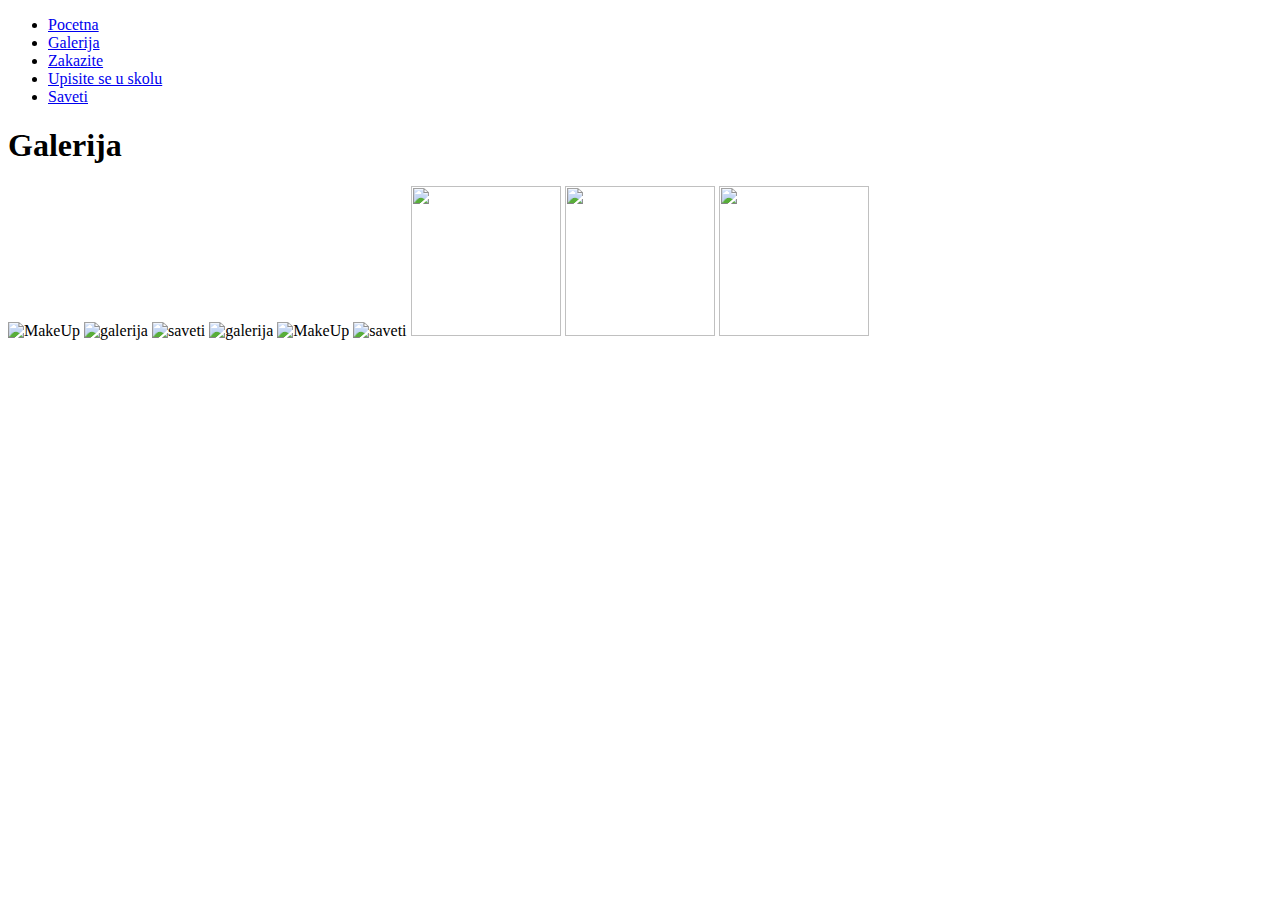
==== galerija.html @ a77440bb "Update galerija.html" ====
<!DOCTYPE html>
<html lang="en">
<head>
    <meta charset="UTF-8">
    <meta name="viewport" content="width=device-width, initial-scale=1.0">
    <meta http-equiv="X-UA-Compatible" content="ie=edge">
    <link rel="stylesheet" href="style.css">
    <title>Galerija</title>
    <meta name="keywords" content=" MakeUp,pocetna,galerija,zakazite, upisite se u skolu , saveti"/>
    <meta name="description" content="Dobro dosli na stranicu MAKE UP LIPSTICK"/>
</head>
<body>
    <ul>
        <li><a href="index.html">Pocetna</a></li>
        <li><a href="#news">Galerija</a></li>
        <li><a href="zakazivanje.html">Zakazite</a></li>
        <li><a href="upis.html">Upisite se u skolu</a></li>
        <li><a href="saveti.html">Saveti</a></li>
    </ul>
    <h1 >Galerija</h1>
    <img src="slika3.jpg.jpg" height="150px" width="150px" alt="MakeUp">
    <img src="Optimized-slika2.jpg.jpg" height="150px" width="150px" alt="galerija">
    <img src="slika4.jpg.jpg" height="150px" width="150px" alt="saveti">
    <img src="slika5.jpg.jpg" height="150px" width="150px" alt="galerija">
    <img src="slika7.jpg.jpg" height="150px" width="150px" alt="MakeUp">
    <img src="slika8.jpg.jpg" height="150px" width="150px" alt="saveti">
    <img src="slika9.jpg.jpg" height="150px" width="150px">
    <img src="slika10.jpg.jpg" height="150px" width="150px">
    <img src="slika12.jpg.jpg" height="150px" width="150px">


</body>
</html>
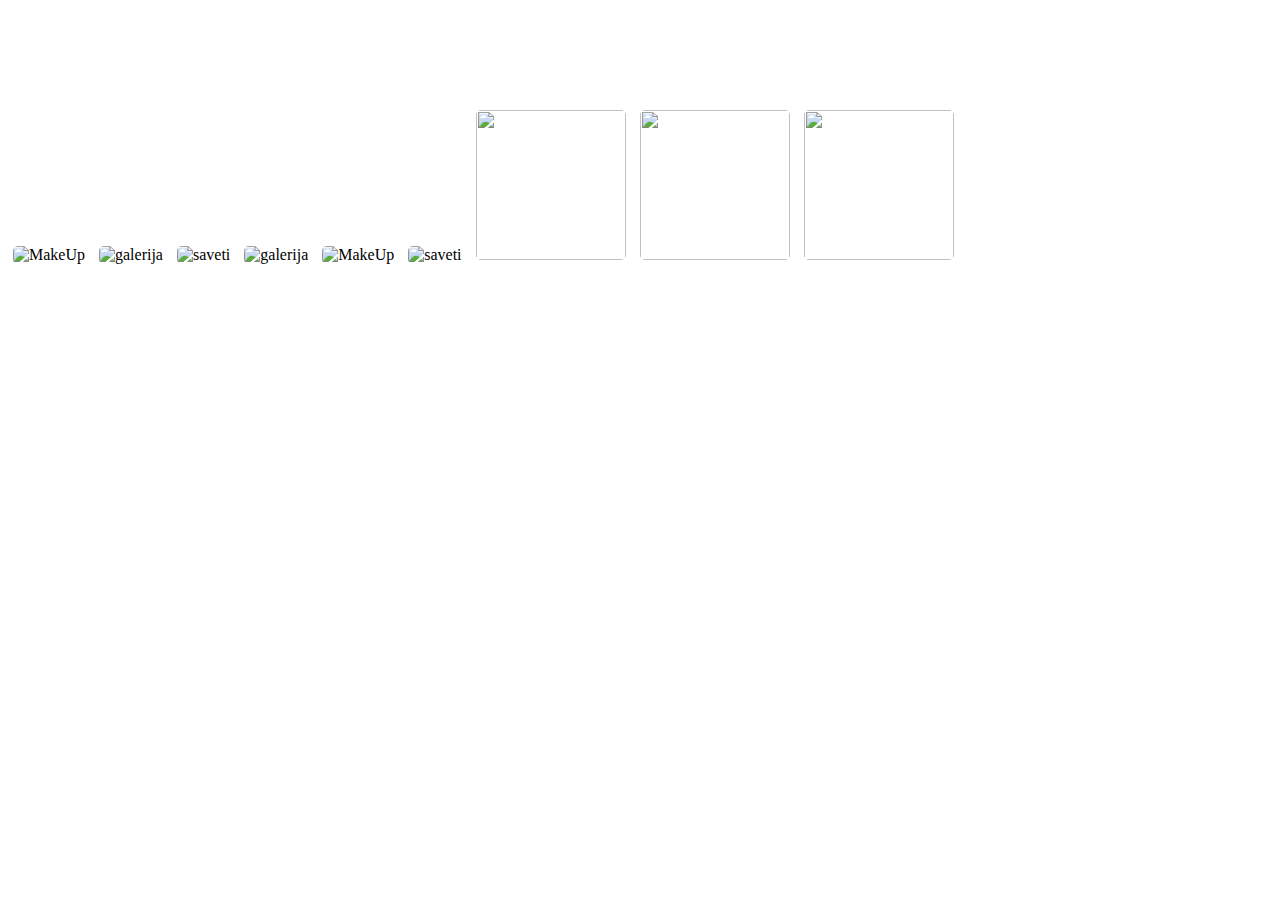
==== commit 25f9c2ce: "Update galerija.html" ====
--- a/galerija.html
+++ b/galerija.html
@@ -1,33 +1 @@
-<!DOCTYPE html>
-<html lang="en">
-<head>
-    <meta charset="UTF-8">
-    <meta name="viewport" content="width=device-width, initial-scale=1.0">
-    <meta http-equiv="X-UA-Compatible" content="ie=edge">
-    <link rel="stylesheet" href="style.css">
-    <title>Galerija</title>
-    <meta name="keywords" content=" MakeUp,pocetna,galerija,zakazite, upisite se u skolu , saveti"/>
-    <meta name="description" content="Dobro dosli na stranicu MAKE UP LIPSTICK"/>
-</head>
-<body>
-    <ul>
-        <li><a href="index.html">Pocetna</a></li>
-        <li><a href="#news">Galerija</a></li>
-        <li><a href="zakazivanje.html">Zakazite</a></li>
-        <li><a href="upis.html">Upisite se u skolu</a></li>
-        <li><a href="saveti.html">Saveti</a></li>
-    </ul>
-    <h1 >Galerija</h1>
-    <img src="slika3.jpg.jpg" height="150px" width="150px" alt="MakeUp">
-    <img src="Optimized-slika2.jpg.jpg" height="150px" width="150px" alt="galerija">
-    <img src="slika4.jpg.jpg" height="150px" width="150px" alt="saveti">
-    <img src="slika5.jpg.jpg" height="150px" width="150px" alt="galerija">
-    <img src="slika7.jpg.jpg" height="150px" width="150px" alt="MakeUp">
-    <img src="slika8.jpg.jpg" height="150px" width="150px" alt="saveti">
-    <img src="slika9.jpg.jpg" height="150px" width="150px">
-    <img src="slika10.jpg.jpg" height="150px" width="150px">
-    <img src="slika12.jpg.jpg" height="150px" width="150px">
-
-
-</body>
-</html>
+<!DOCTYPE html><html lang="en"><head> <meta charset="UTF-8"> <meta name="viewport" content="width=device-width, initial-scale=1.0"> <meta http-equiv="X-UA-Compatible" content="ie=edge"> <link rel="stylesheet" href="style.css"> <title>Galerija</title> <meta name="keywords" content=" MakeUp,pocetna,galerija,zakazite, upisite se u skolu , saveti"/> <meta name="description" content="Dobro dosli na stranicu MAKE UP LIPSTICK"/></head><body> <ul> <li><a href="index.html">Pocetna</a></li><li><a href="#news">Galerija</a></li><li><a href="zakazivanje.html">Zakazite</a></li><li><a href="upis.html">Upisite se u skolu</a></li><li><a href="saveti.html">Saveti</a></li></ul> <h1 >Galerija</h1> <img src="slika3.jpg.jpg" height="150px" width="150px" alt="MakeUp"> <img src="slika2.jpg.jpg" height="150px" width="150px" alt="galerija"> <img src="slika4.jpg.jpg" height="150px" width="150px" alt="saveti"> <img src="slika5.jpg.jpg" height="150px" width="150px" alt="galerija"> <img src="slika7.jpg.jpg" height="150px" width="150px" alt="MakeUp"> <img src="slika8.jpg.jpg" height="150px" width="150px" alt="saveti"> <img src="slika9.jpg.jpg" height="150px" width="150px"> <img src="slika10.jpg.jpg" height="150px" width="150px"> <img src="slika12.jpg.jpg" height="150px" width="150px"></body></html>
--- a/style.css
+++ b/style.css
@@ -0,0 +1 @@
+body{background-image:url(slika1.jpg);background-repeat:repeat;background-size:cover;font-family:Calibri}ul{list-style-type:none;margin:0;padding:0}li{float:left}li a{font-weight:700;display:inline;color:#fff;text-align:center;font-size:18px;padding:14px 16px;text-decoration:none}li a:hover{background-color:#ec7063}#div1{height:250px;width:270px;position:fixed;top:250px;background-color:#ec7063;color:#fff;text-align:center;border-radius:50%;padding-top:30px}@keyframes Rotacija{from{transform:rotate(0) translateX(150px) rotate(0)}to{transform:rotate(360deg) translateX(150px) rotate(-360deg)}}#rotacija1{width:50px;position:absolute;bottom:150px;left:1000px;animation-name:Rotacija;animation-duration:5s;animation-iteration-count:infinite}@media screen and (max-width:600px){li{float:none}li a{display:inline-block}#rotacija1{display:none}.forma1{max-width:100px;position:center}h1{text-align:center}}.forma2{max-width:100px;position:center}#div1{margin-top:10%}.forma1{border-radius:10px;max-width:500px;background-color:#ec7063;text-align:center;margin:0 auto}input[type=date],input[type=text]{width:200px;border-radius:8px;border:none;text-align:center}.forma1 p{font-weight:700}input[type=submit]{width:100px;height:25px;background-color:green;border-radius:8px;border:none}h1{font-family:'Franklin Gothic Medium','Arial Narrow',Arial,sans-serif;color:#fff;padding-top:30px;text-align:center}img{margin-left:5px;margin-right:5px;border-radius:5px}.forma2{border-radius:10px;max-width:500px;background-color:#ec7063;text-align:center;margin:0 auto}.saveti{font-family:'Franklin Gothic Medium','Arial Narrow',Arial,sans-serif;color:#fff}
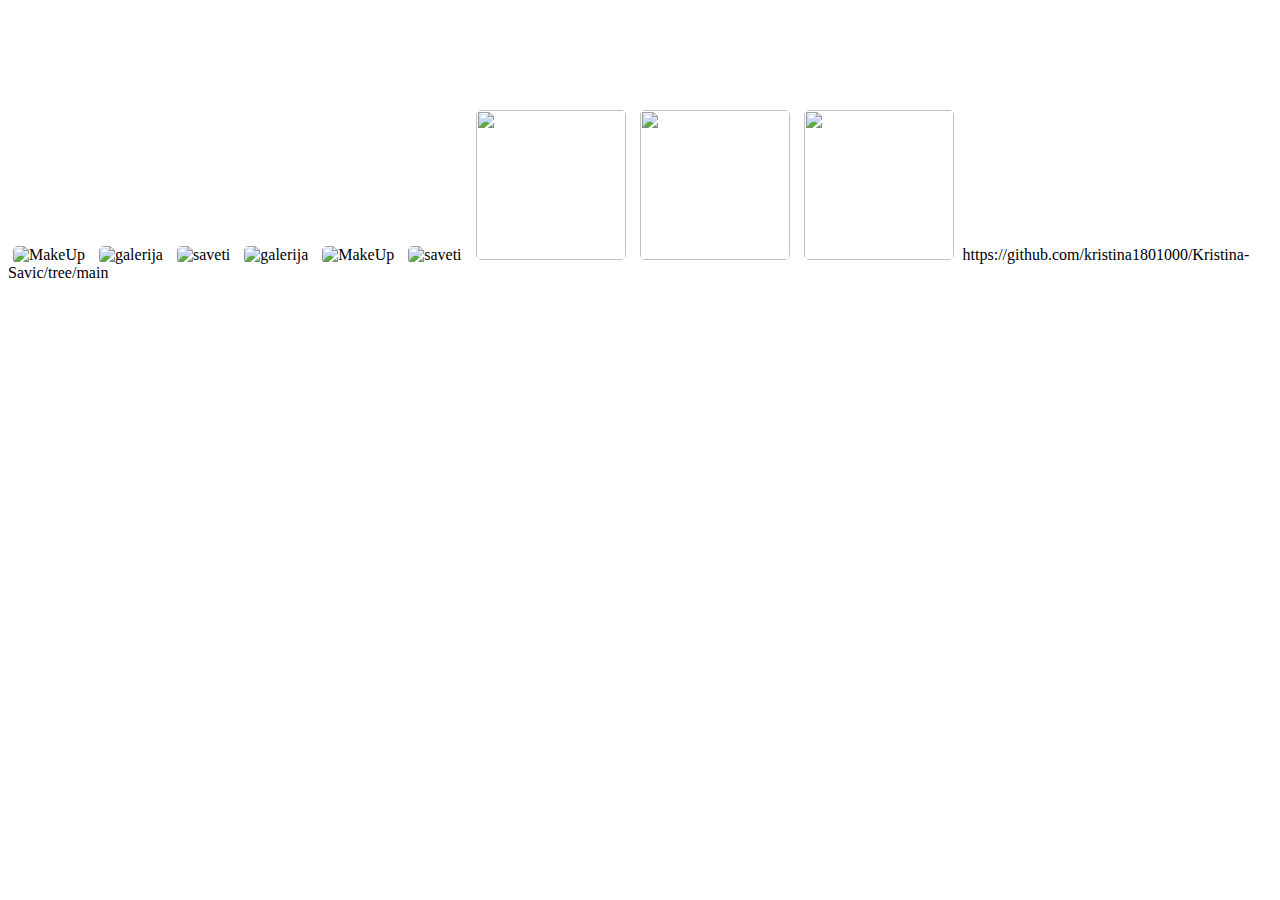
==== commit 09ba7c08: "Update galerija.html" ====
--- a/galerija.html
+++ b/galerija.html
@@ -1 +1,2 @@
 <!DOCTYPE html><html lang="en"><head> <meta charset="UTF-8"> <meta name="viewport" content="width=device-width, initial-scale=1.0"> <meta http-equiv="X-UA-Compatible" content="ie=edge"> <link rel="stylesheet" href="style.css"> <title>Galerija</title> <meta name="keywords" content=" MakeUp,pocetna,galerija,zakazite, upisite se u skolu , saveti"/> <meta name="description" content="Dobro dosli na stranicu MAKE UP LIPSTICK"/></head><body> <ul> <li><a href="index.html">Pocetna</a></li><li><a href="#news">Galerija</a></li><li><a href="zakazivanje.html">Zakazite</a></li><li><a href="upis.html">Upisite se u skolu</a></li><li><a href="saveti.html">Saveti</a></li></ul> <h1 >Galerija</h1> <img src="slika3.jpg.jpg" height="150px" width="150px" alt="MakeUp"> <img src="slika2.jpg.jpg" height="150px" width="150px" alt="galerija"> <img src="slika4.jpg.jpg" height="150px" width="150px" alt="saveti"> <img src="slika5.jpg.jpg" height="150px" width="150px" alt="galerija"> <img src="slika7.jpg.jpg" height="150px" width="150px" alt="MakeUp"> <img src="slika8.jpg.jpg" height="150px" width="150px" alt="saveti"> <img src="slika9.jpg.jpg" height="150px" width="150px"> <img src="slika10.jpg.jpg" height="150px" width="150px"> <img src="slika12.jpg.jpg" height="150px" width="150px"></body></html>
+https://github.com/kristina1801000/Kristina-Savic/tree/main
